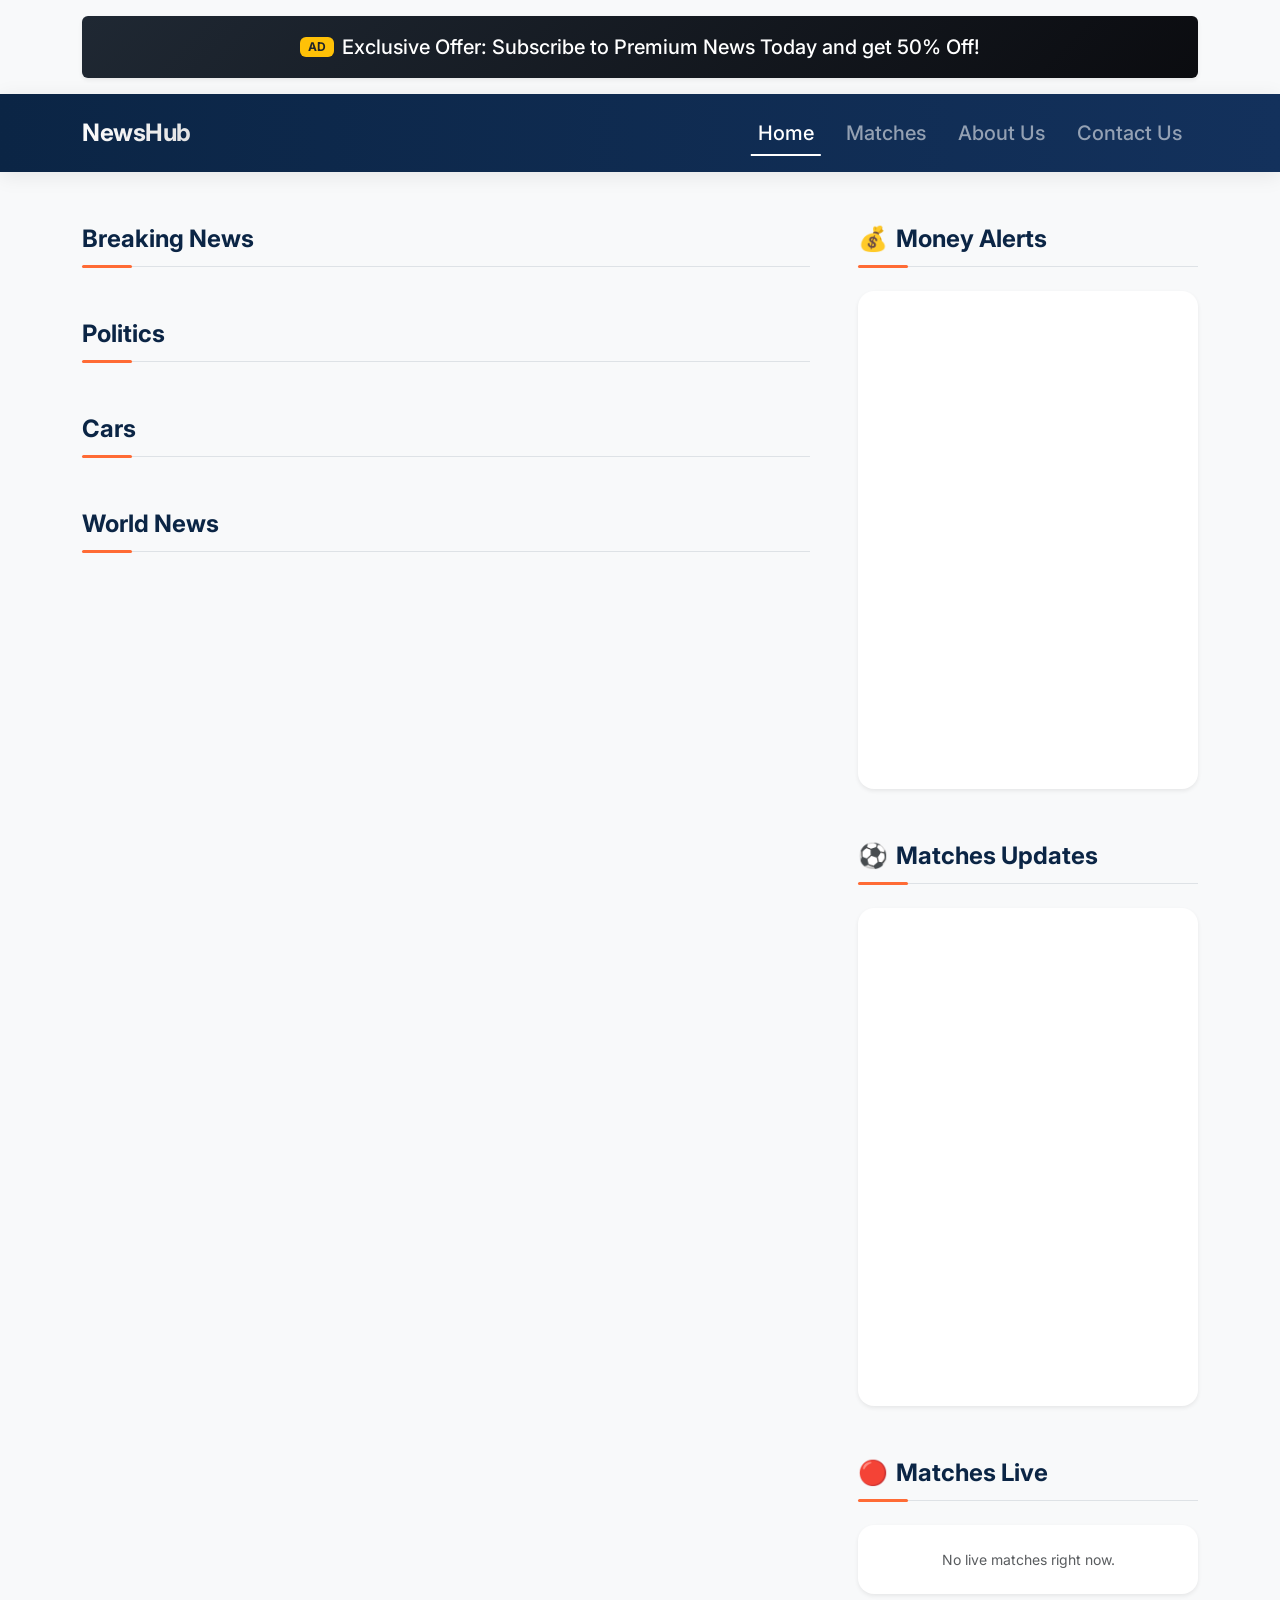
==== index.html @ fe26119f "Initial commit" ====
<!DOCTYPE html>
<html lang="en">

<head>
    <meta charset="UTF-8">
    <meta name="viewport" content="width=device-width, initial-scale=1.0">
    <title>Premium News - Latest Updates</title>
    <!-- Bootstrap CSS -->
    <link href="https://cdn.jsdelivr.net/npm/bootstrap@5.3.3/dist/css/bootstrap.min.css" rel="stylesheet">
    <!-- Google Fonts -->
    <link rel="preconnect" href="https://fonts.googleapis.com">
    <link rel="preconnect" href="https://fonts.gstatic.com" crossorigin>
    <link href="https://fonts.googleapis.com/css2?family=Inter:wght@300;400;600;700&display=swap" rel="stylesheet">
    <!-- Custom CSS -->
    <link rel="stylesheet" href="style.css">
</head>

<body class="bg-light">

    <!-- Advertisement Header -->
    <header class="py-3 text-center ad-header">
        <div class="container">
            <div
                class="ad-banner bg-dark text-white p-3 rounded shadow-sm d-flex align-items-center justify-content-center">
                <span class="badge bg-warning text-dark me-2">AD</span>
                <span class="fs-5 fw-medium">Exclusive Offer: Subscribe to Premium News Today and get 50% Off!</span>
            </div>
        </div>
    </header>

    <!-- Navigation Bar -->
    <nav class="navbar navbar-expand-lg navbar-dark bg-primary sticky-top shadow-sm custom-navbar">
        <div class="container">
            <a class="navbar-brand fw-bold fs-4" href="#">NewsHub</a>
            <button class="navbar-toggler" type="button" data-bs-toggle="collapse" data-bs-toggle="target"
                aria-controls="navbarNav" aria-expanded="false" aria-label="Toggle navigation">
                <span class="navbar-toggler-icon"></span>
            </button>
            <div class="collapse navbar-collapse" id="navbarNav">
                <ul class="navbar-nav ms-auto fw-medium fs-5">
                    <li class="nav-item">
                        <a class="nav-link active" aria-current="page" href="#">Home</a>
                    </li>
                    <li class="nav-item">
                        <a class="nav-link" href="#">Matches</a>
                    </li>
                    <li class="nav-item">
                        <a class="nav-link" href="#">About Us</a>
                    </li>
                    <li class="nav-item">
                        <a class="nav-link" href="#">Contact Us</a>
                    </li>
                </ul>
            </div>
        </div>
    </nav>

    <!-- Main Content Area -->
    <div class="container my-5">
        <div class="row gx-5">
            <!-- Main Content (News Cards) -->
            <main class="col-lg-8" id="main-content">
                <!-- Breaking News -->
                <div class="d-flex justify-content-between align-items-center mb-4 pb-2 border-bottom">
                    <h2 class="fw-bold section-title h4 mb-0 d-flex align-items-center" style="height: 38px;">Breaking
                        News</h2>
                </div>
                <div class="row g-4 mb-5" id="breaking-news-container"></div>

                <!-- Politics -->
                <div class="d-flex justify-content-between align-items-center mb-4 pb-2 border-bottom">
                    <h2 class="fw-bold section-title h4 mb-0 d-flex align-items-center" style="height: 38px;">Politics
                    </h2>
                </div>
                <div class="row g-4 mb-5" id="politics-news-container"></div>

                <!-- Accidents -->
                <div class="d-flex justify-content-between align-items-center mb-4 pb-2 border-bottom">
                    <h2 class="fw-bold section-title h4 mb-0 d-flex align-items-center" style="height: 38px;">Cars
                    </h2>
                </div>
                <div class="row g-4 mb-5" id="accidents-news-container"></div>

                <!-- World News -->
                <div class="d-flex justify-content-between align-items-center mb-4 pb-2 border-bottom">
                    <h2 class="fw-bold section-title h4 mb-0 d-flex align-items-center" style="height: 38px;">World News
                    </h2>
                </div>
                <div class="row g-4 mb-5" id="world-news-container"></div>
            </main>

            <!-- Aside Sidebar -->
            <aside class="col-lg-4 mt-5 mt-lg-0">
                <!-- Money News Widget -->
                <div class="d-flex justify-content-between align-items-center mb-4 pb-2 border-bottom">
                    <h2 class="fw-bold section-title h4 mb-0 d-flex align-items-center" style="height: 38px;">
                        <span class="text-success me-2">💰</span> Money Alerts
                    </h2>
                </div>
                <div class="widget mb-5 bg-white rounded-4 shadow-sm p-4 hover-lift">
                    <div class="news-scroll-container">
                        <div class="d-flex flex-column scrolling-news-list" id="money-news-list">
                            <!-- Money news injected via JS -->
                        </div>
                    </div>
                </div>

                <!-- Match Results Widget -->
                <div class="d-flex justify-content-between align-items-center mb-4 pb-2 border-bottom">
                    <h2 class="fw-bold section-title h4 mb-0 d-flex align-items-center" style="height: 38px;">
                        <span class="text-primary me-2">⚽</span> Matches Updates
                    </h2>
                </div>
                <div class="widget bg-white rounded-4 shadow-sm p-4 hover-lift mb-5">
                    <div class="news-scroll-container">
                        <div class="d-flex flex-column scrolling-news-list" id="matches-news-list">
                            <!-- Matches news injected via JS -->
                        </div>
                    </div>
                </div>

                <!-- Live Matches Widget -->
                <div class="d-flex justify-content-between align-items-center mb-4 pb-2 border-bottom">
                    <h2 class="fw-bold section-title h4 mb-0 d-flex align-items-center" style="height: 38px;">
                        <span class="text-danger me-2">🔴</span> Matches Live
                    </h2>
                </div>
                <div class="widget bg-white rounded-4 shadow-sm p-4 hover-lift">
                    <div id="live-matches-list" class="d-flex flex-column gap-3">
                        <!-- Live matches injected via JS -->
                    </div>
                </div>
            </aside>
        </div>
    </div>

    <!-- Bootstrap JS Bundle -->
    <script src="https://cdn.jsdelivr.net/npm/bootstrap@5.3.3/dist/js/bootstrap.bundle.min.js"></script>
    <script src="main.js"></script>
</body>

</html>
---- style.css ----
/* 
 * Premium News Website Styling
 * Enhancing Bootstrap 5 with modern aesthetics, animations, and color schemes.
 */

:root {
    --primary-color: #0b2545;
    --secondary-color: #13315c;
    --accent-color: #1a659e;
    --highlight: #ff6b35;
    --text-dark: #2b2d42;
    --bg-light: #f8f9fa;
}

body {
    font-family: 'Inter', sans-serif;
    color: var(--text-dark);
    background-color: var(--bg-light);
}

/* Ad Header */
.ad-header .ad-banner {
    background: linear-gradient(135deg, #1f2833 0%, #0b0c10 100%);
    box-shadow: 0 4px 15px rgba(0, 0, 0, 0.1);
    transition: transform 0.3s ease;
}

.ad-header .ad-banner:hover {
    transform: translateY(-2px);
}

/* Navbar */
.custom-navbar {
    background: linear-gradient(to right, var(--primary-color), var(--secondary-color)) !important;
    padding: 1rem 0;
    box-shadow: 0 4px 20px rgba(0, 0, 0, 0.08) !important;
}

.custom-navbar .navbar-brand {
    letter-spacing: -0.5px;
    background: linear-gradient(120deg, #ffffff, #e0e0e0);
    -webkit-background-clip: text;
    background-clip: text;
    -webkit-text-fill-color: transparent;
}

.custom-navbar .nav-link {
    position: relative;
    padding: 0.5rem 1rem !important;
    transition: color 0.3s ease;
}

.custom-navbar .nav-link::after {
    content: '';
    position: absolute;
    width: 0;
    height: 2px;
    bottom: 0;
    left: 50%;
    background-color: #fff;
    transition: all 0.3s ease;
    transform: translateX(-50%);
}

.custom-navbar .nav-link:hover::after,
.custom-navbar .nav-link.active::after {
    width: 80%;
}

/* Section Title */
.section-title {
    position: relative;
    color: var(--primary-color);
}

.section-title::after {
    content: "";
    position: absolute;
    left: 0;
    bottom: -10px;
    width: 50px;
    height: 3px;
    background-color: var(--highlight);
    border-radius: 2px;
}

/* News Cards Customization */
.news-card {
    border: none;
    border-radius: 12px;
    overflow: hidden;
    transition: all 0.4s cubic-bezier(0.165, 0.84, 0.44, 1);
    background-color: #fff;
    cursor: pointer;
}

.news-card:hover {
    transform: translateY(-8px);
    box-shadow: 0 15px 30px rgba(0, 0, 0, 0.1) !important;
}

.news-card img {
    height: 220px;
    object-fit: cover;
    transition: transform 0.5s ease;
}

.news-card:hover img {
    transform: scale(1.05);
}

.news-card .card-body {
    padding: 1.5rem;
}

.news-card .card-title {
    font-weight: 700;
    color: var(--primary-color);
    line-height: 1.3;
    margin-bottom: 0.75rem;
}

.news-card .card-text {
    color: #555;
    font-size: 0.95rem;
    line-height: 1.6;
}

/* Aside Widgets */
.hover-lift {
    transition: transform 0.3s ease, box-shadow 0.3s ease;
}

.hover-lift:hover {
    transform: translateY(-5px);
    box-shadow: 0 10px 25px rgba(0, 0, 0, 0.08) !important;
}

.widget-title {
    border-bottom: 2px solid #eee;
    padding-bottom: 0.5rem;
}

.widget-item {
    padding: 0.75rem 0;
    border-bottom: 1px solid #f0f0f0;
    transition: padding-left 0.3s ease;
}

.widget-item:last-child {
    border-bottom: none;
}

.widget-item:hover {
    padding-left: 8px;
}

.widget-item a {
    color: var(--text-dark);
    text-decoration: none;
    font-weight: 500;
    transition: color 0.2s ease;
    display: block;
}

.widget-item a:hover {
    color: var(--accent-color);
}

.widget-item small {
    color: #888;
    font-size: 0.8rem;
    display: block;
    margin-top: 0.25rem;
}

/* Horizontal Widget Cards Styling */
.matches-widget-card {
    transition: all 0.3s cubic-bezier(0.165, 0.84, 0.44, 1) !important;
}

.matches-widget-card:hover {
    transform: translateY(-4px) scale(1.01) !important;
    box-shadow: 0 12px 24px rgba(0, 0, 0, 0.12) !important;
    background-color: #ffffff !important;
    cursor: pointer;
}

.matches-widget-card img {
    transition: transform 0.5s ease;
}

.matches-widget-card:hover img {
    transform: scale(1.08);
    /* Zoom effect on hover */
}

.matches-widget-card a {
    transition: color 0.3s ease;
}

.matches-widget-card:hover a {
    color: var(--highlight) !important;
}

/* Auto-Scroll Animation Settings */
.news-scroll-container {
    height: 450px;
    /* Set a fixed height for vertical scrolling */
    overflow: hidden;
    position: relative;
    padding-top: 10px;
    display: flex;
    flex-direction: column;
}

/* Add mask for a fade-out effect at top/bottom edges */
.news-scroll-container::before,
.news-scroll-container::after {
    content: "";
    position: absolute;
    left: 0;
    width: 100%;
    height: 30px;
    z-index: 2;
    pointer-events: none;
}

.news-scroll-container::before {
    top: 0;
    background: linear-gradient(to bottom, #ffffff, transparent);
}

.news-scroll-container::after {
    bottom: 0;
    background: linear-gradient(to top, #ffffff, transparent);
}

.scrolling-news-wrapper {
    display: flex;
    flex-direction: column;
    animation: scrollVertical 20s linear infinite;
}

/* Pause animation smoothly on hover */
.news-scroll-container:hover .scrolling-news-wrapper {
    animation-play-state: paused;
}

@keyframes scrollVertical {
    0% {
        transform: translateY(0);
    }

    100% {
        transform: translateY(-50%);
    }
}

/* Live Matches Widget Styling */
.live-match-card {
    border: 1px solid #eaeaea;
    border-radius: 8px;
    padding: 12px;
    background-color: #fafafa;
    transition: all 0.2s ease;
}

.live-match-card:hover {
    background-color: #ffffff;
    box-shadow: 0 4px 12px rgba(0, 0, 0, 0.05);
    border-color: #dee2e6;
}

.match-team {
    font-weight: 600;
    font-size: 0.9rem;
    color: var(--primary-color);
}

.match-score {
    font-weight: 700;
    font-size: 1.1rem;
    color: var(--highlight);
    background-color: rgba(255, 107, 53, 0.1);
    padding: 2px 8px;
    border-radius: 4px;
    min-width: 40px;
    text-align: center;
}

.match-time {
    font-size: 0.75rem;
    color: #ef233c;
    font-weight: bold;
    animation: blink 2s infinite;
}

.match-league {
    font-size: 0.75rem;
    color: #888;
    text-transform: uppercase;
    letter-spacing: 0.5px;
    margin-bottom: 6px;
    display: block;
    text-align: center;
}

@keyframes blink {
    0% {
        opacity: 1;
    }

    50% {
        opacity: 0.4;
    }

    100% {
        opacity: 1;
    }
}
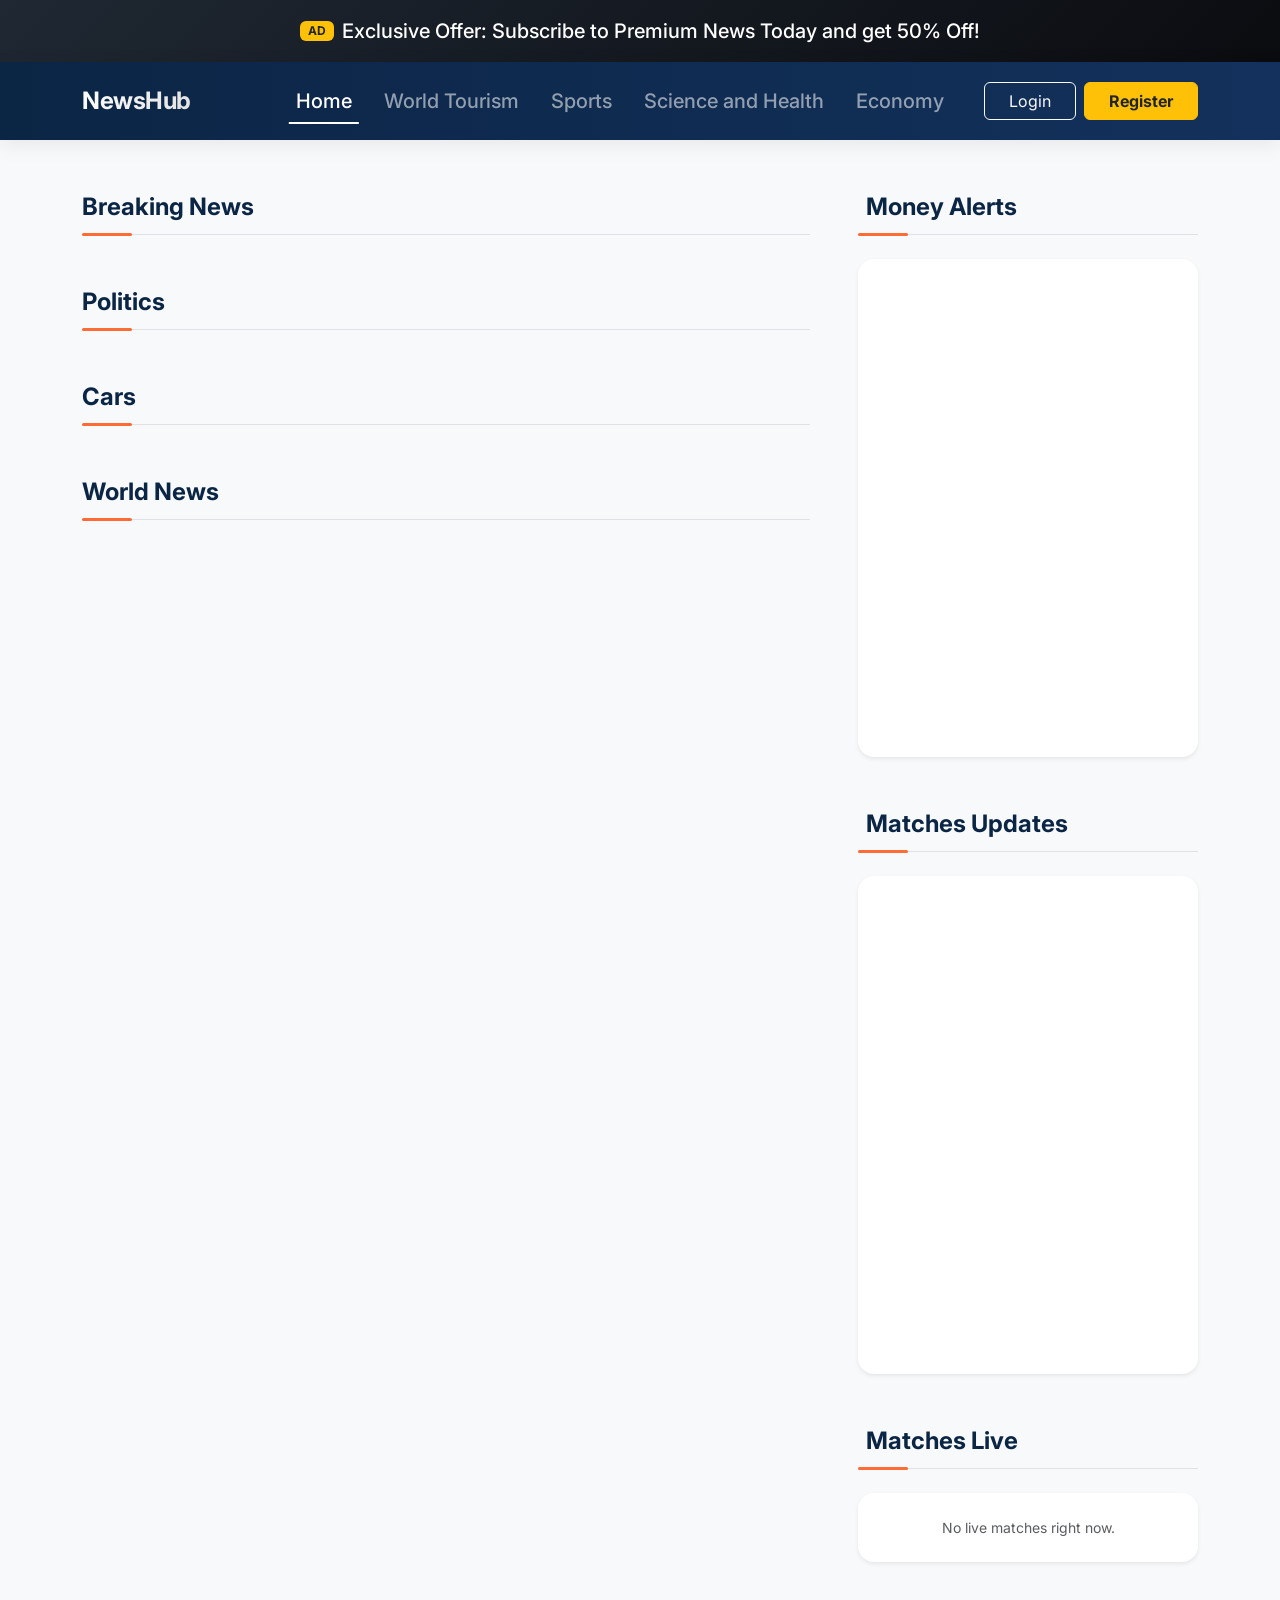
==== commit e1d06a83: "Update project files" ====
--- a/index.html
+++ b/index.html
@@ -18,13 +18,10 @@
 <body class="bg-light">
 
     <!-- Advertisement Header -->
-    <header class="py-3 text-center ad-header">
-        <div class="container">
-            <div
-                class="ad-banner bg-dark text-white p-3 rounded shadow-sm d-flex align-items-center justify-content-center">
-                <span class="badge bg-warning text-dark me-2">AD</span>
-                <span class="fs-5 fw-medium">Exclusive Offer: Subscribe to Premium News Today and get 50% Off!</span>
-            </div>
+    <header class="text-center ad-header">
+        <div class="ad-banner bg-dark text-white p-3 shadow-sm d-flex align-items-center justify-content-center">
+            <span class="badge bg-warning text-dark me-2">AD</span>
+            <span class="fs-5 fw-medium">Exclusive Offer: Subscribe to Premium News Today and get 50% Off!</span>
         </div>
     </header>
 
@@ -39,18 +36,25 @@
             <div class="collapse navbar-collapse" id="navbarNav">
                 <ul class="navbar-nav ms-auto fw-medium fs-5">
                     <li class="nav-item">
-                        <a class="nav-link active" aria-current="page" href="#">Home</a>
+                        <a class="nav-link active" aria-current="page" href="index.html">Home</a>
                     </li>
                     <li class="nav-item">
-                        <a class="nav-link" href="#">Matches</a>
+                        <a class="nav-link" href="tourism.html">World Tourism</a>
                     </li>
                     <li class="nav-item">
-                        <a class="nav-link" href="#">About Us</a>
+                        <a class="nav-link" href="matches.html">Sports</a>
                     </li>
                     <li class="nav-item">
-                        <a class="nav-link" href="#">Contact Us</a>
+                        <a class="nav-link" href="science.html">Science and Health</a>
+                    </li>
+                    <li class="nav-item">
+                        <a class="nav-link" href="#">Economy</a>
                     </li>
                 </ul>
+                <div class="d-flex ms-lg-4 mt-3 mt-lg-0 gap-2">
+                    <a href="login.html" class="btn btn-outline-light px-4">Login</a>
+                    <a href="register.html" class="btn btn-warning px-4 text-dark fw-bold nav-register-btn">Register</a>
+                </div>
             </div>
         </div>
     </nav>
@@ -94,7 +98,7 @@
                 <!-- Money News Widget -->
                 <div class="d-flex justify-content-between align-items-center mb-4 pb-2 border-bottom">
                     <h2 class="fw-bold section-title h4 mb-0 d-flex align-items-center" style="height: 38px;">
-                        <span class="text-success me-2">💰</span> Money Alerts
+                        <span class="text-success me-2"></span> Money Alerts
                     </h2>
                 </div>
                 <div class="widget mb-5 bg-white rounded-4 shadow-sm p-4 hover-lift">
@@ -108,7 +112,7 @@
                 <!-- Match Results Widget -->
                 <div class="d-flex justify-content-between align-items-center mb-4 pb-2 border-bottom">
                     <h2 class="fw-bold section-title h4 mb-0 d-flex align-items-center" style="height: 38px;">
-                        <span class="text-primary me-2">⚽</span> Matches Updates
+                        <span class="text-primary me-2"></span> Matches Updates
                     </h2>
                 </div>
                 <div class="widget bg-white rounded-4 shadow-sm p-4 hover-lift mb-5">
@@ -122,7 +126,7 @@
                 <!-- Live Matches Widget -->
                 <div class="d-flex justify-content-between align-items-center mb-4 pb-2 border-bottom">
                     <h2 class="fw-bold section-title h4 mb-0 d-flex align-items-center" style="height: 38px;">
-                        <span class="text-danger me-2">🔴</span> Matches Live
+                        <span class="text-danger me-2"></span> Matches Live
                     </h2>
                 </div>
                 <div class="widget bg-white rounded-4 shadow-sm p-4 hover-lift">
@@ -137,6 +141,7 @@
     <!-- Bootstrap JS Bundle -->
     <script src="https://cdn.jsdelivr.net/npm/bootstrap@5.3.3/dist/js/bootstrap.bundle.min.js"></script>
     <script src="main.js"></script>
+    <script src="userSession.js"></script>
 </body>
 
 </html>
--- a/style.css
+++ b/style.css
@@ -318,4 +318,113 @@
     100% {
         opacity: 1;
     }
+}
+
+/* --- Matches Page Styles --- */
+.league-section {
+    background-color: #fff;
+    border-radius: 12px;
+    padding: 24px;
+    margin-bottom: 30px;
+    box-shadow: 0 4px 6px rgba(0, 0, 0, 0.05);
+}
+
+.league-title {
+    border-bottom: 2px solid #0d6efd;
+    padding-bottom: 10px;
+    margin-bottom: 20px;
+    font-weight: 700;
+}
+
+.match-row {
+    padding: 15px 0;
+    border-bottom: 1px solid #eee;
+    transition: background-color 0.2s;
+}
+
+.match-row:last-child {
+    border-bottom: none;
+}
+
+.match-row:hover {
+    background-color: #f8f9fa;
+}
+
+.team-name {
+    font-weight: 600;
+    font-size: 1.1rem;
+}
+
+.score-box {
+    background-color: #0d6efd;
+    color: white;
+    padding: 5px 15px;
+    border-radius: 8px;
+    font-weight: bold;
+    font-size: 1.2rem;
+    min-width: 80px;
+    text-align: center;
+}
+
+.match-status {
+    font-size: 0.85rem;
+    color: #6c757d;
+    font-weight: 600;
+    text-transform: uppercase;
+}
+
+.status-live {
+    color: #dc3545;
+}
+
+/* --- Authentication Pages --- */
+.auth-bg {
+    background: linear-gradient(135deg, #f5f7fa 0%, #c3cfe2 100%);
+    min-height: 100vh;
+}
+
+.auth-card {
+    transition: transform 0.4s cubic-bezier(0.165, 0.84, 0.44, 1), box-shadow 0.4s cubic-bezier(0.165, 0.84, 0.44, 1);
+}
+
+.auth-card:hover {
+    transform: translateY(-8px);
+    box-shadow: 0 25px 50px rgba(0, 0, 0, 0.12) !important;
+}
+
+.google-btn {
+    border: 1px solid #ddd !important;
+    background-color: white;
+    transition: all 0.2s ease;
+    font-weight: 500;
+}
+
+.google-btn:hover {
+    background-color: #f8f9fa;
+    box-shadow: 0 4px 10px rgba(0,0,0,0.08);
+}
+
+.form-control:focus {
+    border-color: var(--accent-color);
+    box-shadow: 0 0 0 0.25rem rgba(26, 101, 158, 0.25);
+}
+
+.auth-submit-btn {
+    transition: all 0.3s ease;
+    background: linear-gradient(to right, var(--primary-color), var(--secondary-color));
+    border: none;
+}
+
+.auth-submit-btn:hover {
+    transform: translateY(-2px);
+    box-shadow: 0 8px 15px rgba(26, 101, 158, 0.3) !important;
+}
+
+.nav-register-btn {
+    transition: transform 0.2s ease, box-shadow 0.2s ease;
+}
+
+.nav-register-btn:hover {
+    transform: translateY(-2px);
+    box-shadow: 0 4px 10px rgba(255, 193, 7, 0.4);
 }
